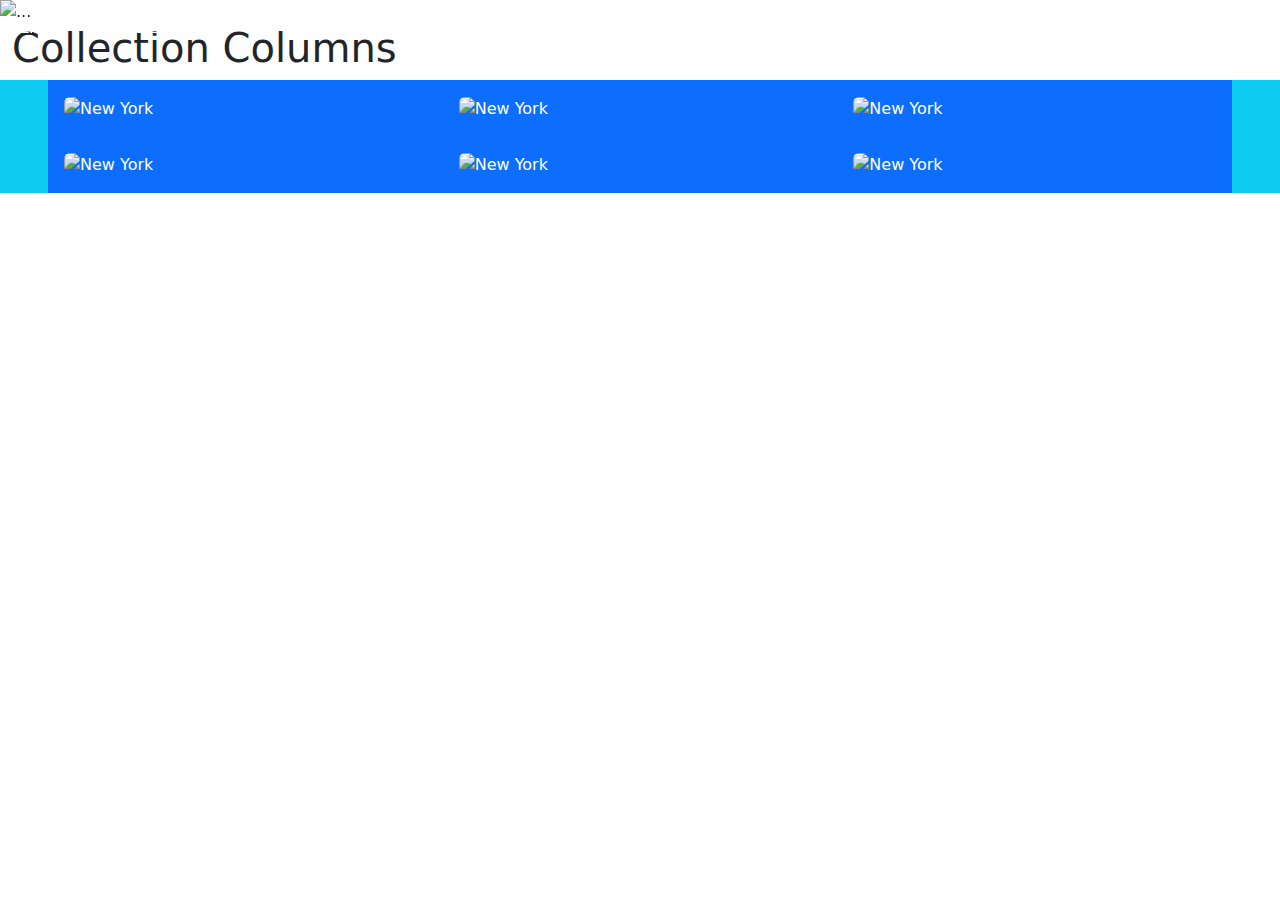
==== index.html @ 65bda181 "Update index.html" ====
<!DOCTYPE html>
<html lang="en">
<head>
  <title>Bootstrap Example</title>
  <meta charset="utf-8">
  <meta name="viewport" content="width=device-width, initial-scale=1">
  <link href="https://cdn.jsdelivr.net/npm/bootstrap@5.1.3/dist/css/bootstrap.min.css" rel="stylesheet">
  <script src="https://cdn.jsdelivr.net/npm/bootstrap@5.1.3/dist/js/bootstrap.bundle.min.js"></script>

<style>
.navbar {
  position:absolute;
  z-index:12;
  left:0;
  width:100%;
  color: white;
}
.navbar a, .collapse a {
color: white;
}
.title-overlay {
  color:#fff;
  position:absolute;
  z-index:11;
  left:0;
  width:100%;
height: 100%;
  text-align:center;
}
.carousel-caption {
left: 5%;
right: auto;
text-align: left;
}
</style>

</head>
<body>



 



<div id="carouselHero" class="carousel slide carousel-fade" data-bs-ride="carousel">

<nav class="navbar navbar-expand-md d-none d-md-block bg-transparent">
  <div class="container-fluid">
    <ul class="navbar-nav">
      <li class="nav-item">
        <a class="nav-link" href="#">Link 1</a>
      </li>
      <li class="nav-item">
        <a class="nav-link" href="#">Link 2</a>
      </li>
      <li class="nav-item">
        <a class="nav-link" href="#">Link 3</a>
      </li>
    </ul>
    <ul class="navbar-nav justify-content-end">
      <li class="nav-item">
        <a class="nav-link" href="#"><svg xmlns="http://www.w3.org/2000/svg" width="16" height="16" fill="currentColor" class="bi bi-instagram" viewBox="0 0 16 16">
  <path d="M8 0C5.829 0 5.556.01 4.703.048 3.85.088 3.269.222 2.76.42a3.917 3.917 0 0 0-1.417.923A3.927 3.927 0 0 0 .42 2.76C.222 3.268.087 3.85.048 4.7.01 5.555 0 5.827 0 8.001c0 2.172.01 2.444.048 3.297.04.852.174 1.433.372 1.942.205.526.478.972.923 1.417.444.445.89.719 1.416.923.51.198 1.09.333 1.942.372C5.555 15.99 5.827 16 8 16s2.444-.01 3.298-.048c.851-.04 1.434-.174 1.943-.372a3.916 3.916 0 0 0 1.416-.923c.445-.445.718-.891.923-1.417.197-.509.332-1.09.372-1.942C15.99 10.445 16 10.173 16 8s-.01-2.445-.048-3.299c-.04-.851-.175-1.433-.372-1.941a3.926 3.926 0 0 0-.923-1.417A3.911 3.911 0 0 0 13.24.42c-.51-.198-1.092-.333-1.943-.372C10.443.01 10.172 0 7.998 0h.003zm-.717 1.442h.718c2.136 0 2.389.007 3.232.046.78.035 1.204.166 1.486.275.373.145.64.319.92.599.28.28.453.546.598.92.11.281.24.705.275 1.485.039.843.047 1.096.047 3.231s-.008 2.389-.047 3.232c-.035.78-.166 1.203-.275 1.485a2.47 2.47 0 0 1-.599.919c-.28.28-.546.453-.92.598-.28.11-.704.24-1.485.276-.843.038-1.096.047-3.232.047s-2.39-.009-3.233-.047c-.78-.036-1.203-.166-1.485-.276a2.478 2.478 0 0 1-.92-.598 2.48 2.48 0 0 1-.6-.92c-.109-.281-.24-.705-.275-1.485-.038-.843-.046-1.096-.046-3.233 0-2.136.008-2.388.046-3.231.036-.78.166-1.204.276-1.486.145-.373.319-.64.599-.92.28-.28.546-.453.92-.598.282-.11.705-.24 1.485-.276.738-.034 1.024-.044 2.515-.045v.002zm4.988 1.328a.96.96 0 1 0 0 1.92.96.96 0 0 0 0-1.92zm-4.27 1.122a4.109 4.109 0 1 0 0 8.217 4.109 4.109 0 0 0 0-8.217zm0 1.441a2.667 2.667 0 1 1 0 5.334 2.667 2.667 0 0 1 0-5.334z"/>
</svg></a>
      </li>
    </ul>
  </div>
</nav>



<div class="collapse d-md-none" id="navbarToggleExternalContent">
  <div class="bg-dark p-4">
    <ul class="navbar-nav">
      <li class="nav-item">
        <a class="nav-link" href="#">Link 1</a>
      </li>
      <li class="nav-item">
        <a class="nav-link" href="#">Link 2</a>
      </li>
      <li class="nav-item">
        <a class="nav-link" href="#">Link 3</a>
      </li>
    </ul>
  </div>
</div>
<nav class="navbar d-md-none navbar-dark bg-transparent">
  <div class="container-fluid">
    <button class="navbar-toggler" type="button" data-bs-toggle="collapse" data-bs-target="#navbarToggleExternalContent" aria-controls="navbarToggleExternalContent" aria-expanded="false" aria-label="Toggle navigation">
      <span class="navbar-toggler-icon"></span>
    </button>
  </div>
</nav>



<div class="title-overlay d-flex justify-content-center align-items-center">
<h1>Overlay Text</h1>
</div>
  <div class="carousel-inner">
    <div class="carousel-item active">
      <img src="la.jpg" class="d-block w-100" alt="...">
<div class="carousel-caption d-none d-md-block">
    <h3>Los Angeles</h3>
    <p>We had such a great time in LA!</p>
</div>
    </div>
    <div class="carousel-item">
      <img src="ny.jpg" class="d-block w-100" alt="...">
<div class="carousel-caption d-none d-md-block">
    <h3>Los Angeles</h3>
    <p>We had such a great time in LA!</p>
</div>
    </div>
    <div class="carousel-item">
      <img src="chicago.jpg" class="d-block w-100" alt="...">
<div class="carousel-caption d-none d-md-block">
    <h3>Los Angeles</h3>
    <p>We had such a great time in LA!</p>
</div>
    </div>
  </div>
</div>


 
  <div class="container-fluid">
    <h1>Collection Columns</h1>
    <div class="row bg-info px-3 px-sm-5">
      <div class="col-md col-md-6 col-xl-4 bg-primary text-white p-3">
<img class="img-fluid rounded" src="ny.jpg" alt="New York">
      </div>
      <div class="col-md col-md-6 col-xl-4 bg-primary text-white p-3">
<img class="img-fluid rounded" src="ny.jpg" alt="New York">
      </div>
      <div class="col-md col-md-6 col-xl-4 bg-primary text-white p-3">
<img class="img-fluid rounded" src="ny.jpg" alt="New York">
      </div>
      <div class="col-md col-md-6 col-xl-4 bg-primary text-white p-3">
<img class="img-fluid rounded" src="ny.jpg" alt="New York">
      </div>
      <div class="col-md col-md-6 col-xl-4 bg-primary text-white p-3">
<img class="img-fluid rounded" src="ny.jpg" alt="New York">
      </div>
      <div class="col-md col-md-6 col-xl-4 bg-primary text-white p-3">
<img class="img-fluid rounded" src="ny.jpg" alt="New York">
      </div>
    </div>  
  </div>


</body>
</html>
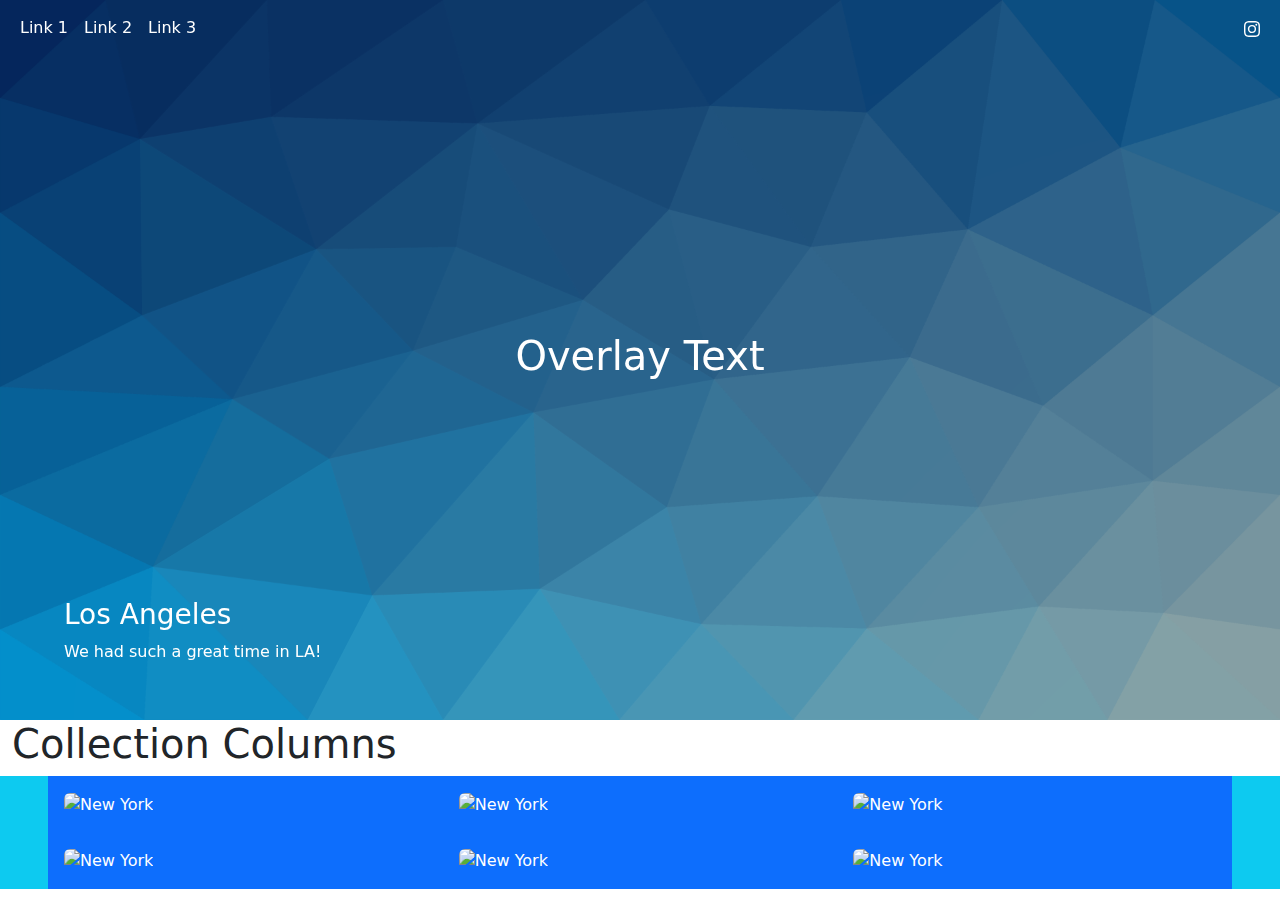
==== commit 6ae89005: "Update index.html" ====
--- a/index.html
+++ b/index.html
@@ -100,7 +100,7 @@
 </div>
   <div class="carousel-inner">
     <div class="carousel-item active">
-      <img src="la.jpg" class="d-block w-100" alt="...">
+      <img src="BG-temp.png" class="d-block w-100" alt="...">
 <div class="carousel-caption d-none d-md-block">
     <h3>Los Angeles</h3>
     <p>We had such a great time in LA!</p>
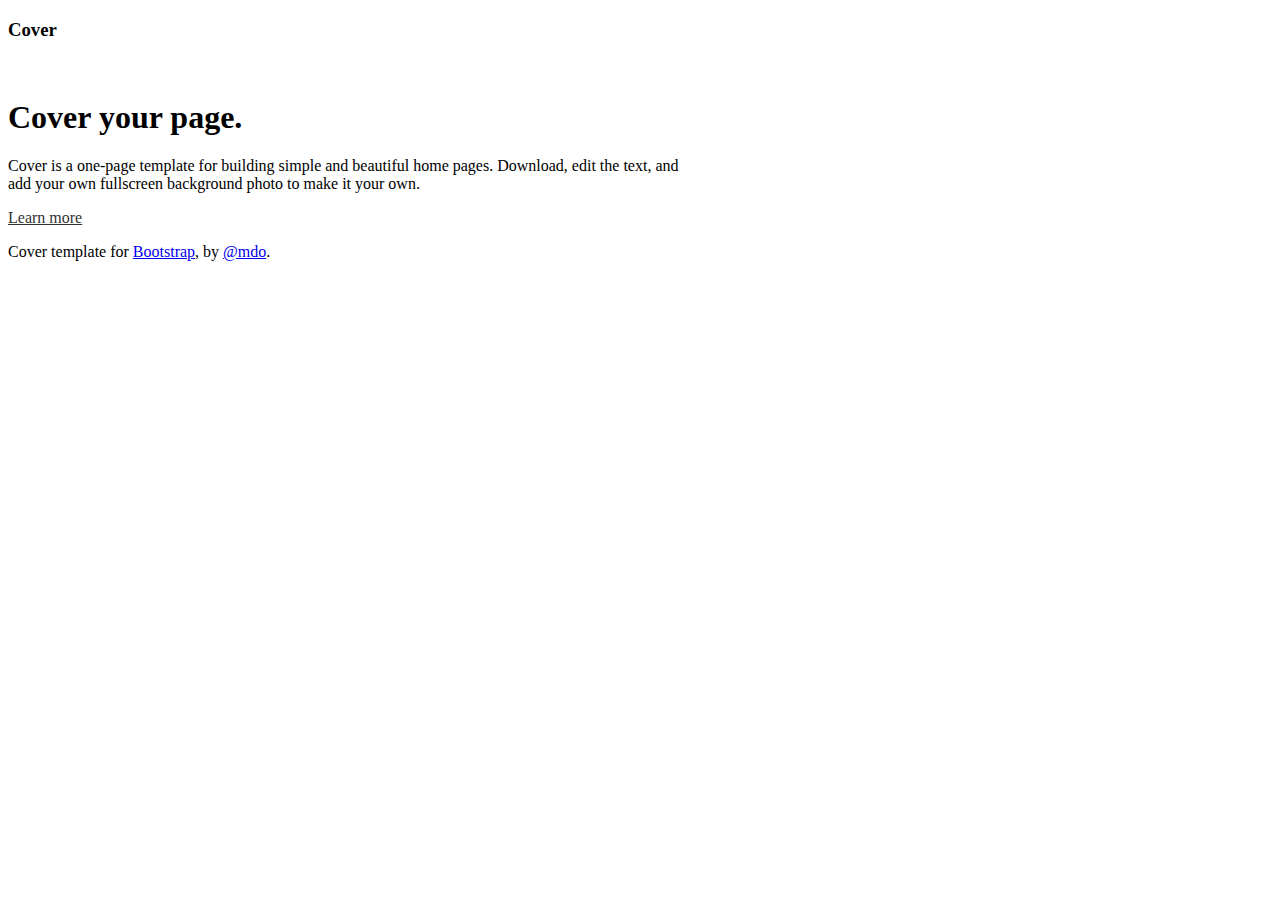
==== commit 998acb09: "Update index.html" ====
--- a/index.html
+++ b/index.html
@@ -1,154 +1,63 @@
-<!DOCTYPE html>
-<html lang="en">
-<head>
-  <title>Bootstrap Example</title>
-  <meta charset="utf-8">
-  <meta name="viewport" content="width=device-width, initial-scale=1">
-  <link href="https://cdn.jsdelivr.net/npm/bootstrap@5.1.3/dist/css/bootstrap.min.css" rel="stylesheet">
-  <script src="https://cdn.jsdelivr.net/npm/bootstrap@5.1.3/dist/js/bootstrap.bundle.min.js"></script>
+<!doctype html>
+<html lang="en" class="h-100">
+  <head>
+    <meta charset="utf-8">
+    <meta name="viewport" content="width=device-width, initial-scale=1">
+    <title>Cover Template · Bootstrap v5.1</title>
 
-<style>
-.navbar {
-  position:absolute;
-  z-index:12;
-  left:0;
-  width:100%;
-  color: white;
-}
-.navbar a, .collapse a {
-color: white;
-}
-.title-overlay {
-  color:#fff;
-  position:absolute;
-  z-index:11;
-  left:0;
-  width:100%;
-height: 100%;
-  text-align:center;
-}
-.carousel-caption {
-left: 5%;
-right: auto;
-text-align: left;
-}
-</style>
+    
 
-</head>
-<body>
+    <!-- CSS only -->
+    <link href="https://cdn.jsdelivr.net/npm/bootstrap@5.2.0-beta1/dist/css/bootstrap.min.css" rel="stylesheet" integrity="sha384-0evHe/X+R7YkIZDRvuzKMRqM+OrBnVFBL6DOitfPri4tjfHxaWutUpFmBp4vmVor" crossorigin="anonymous">
+    
+    <style>
+      .bd-placeholder-img {
+        font-size: 1.125rem;
+        text-anchor: middle;
+        -webkit-user-select: none;
+        -moz-user-select: none;
+        user-select: none;
+      }
 
+      @media (min-width: 768px) {
+        .bd-placeholder-img-lg {
+          font-size: 3.5rem;
+        }
+      }
+    </style>
 
+    
+    <!-- Custom styles for this template -->
+    <link href="cover.css" rel="stylesheet">
+  </head>
+  <body class="d-flex h-100 text-center text-white bg-dark">
+    
+<div class="cover-container d-flex w-100 h-100 p-3 mx-auto flex-column">
+  <header class="mb-auto">
+    <div>
+      <h3 class="float-md-start mb-0">Cover</h3>
+      <nav class="nav nav-masthead justify-content-center float-md-end">
+        <a class="nav-link active" aria-current="page" href="#">Home</a>
+        <a class="nav-link" href="#">Features</a>
+        <a class="nav-link" href="#">Contact</a>
+      </nav>
+    </div>
+  </header>
 
- 
+  <main class="px-3">
+    <h1>Cover your page.</h1>
+    <p class="lead">Cover is a one-page template for building simple and beautiful home pages. Download, edit the text, and add your own fullscreen background photo to make it your own.</p>
+    <p class="lead">
+      <a href="#" class="btn btn-lg btn-secondary fw-bold border-white bg-white">Learn more</a>
+    </p>
+  </main>
 
-
-
-<div id="carouselHero" class="carousel slide carousel-fade" data-bs-ride="carousel">
-
-<nav class="navbar navbar-expand-md d-none d-md-block bg-transparent">
-  <div class="container-fluid">
-    <ul class="navbar-nav">
-      <li class="nav-item">
-        <a class="nav-link" href="#">Link 1</a>
-      </li>
-      <li class="nav-item">
-        <a class="nav-link" href="#">Link 2</a>
-      </li>
-      <li class="nav-item">
-        <a class="nav-link" href="#">Link 3</a>
-      </li>
-    </ul>
-    <ul class="navbar-nav justify-content-end">
-      <li class="nav-item">
-        <a class="nav-link" href="#"><svg xmlns="http://www.w3.org/2000/svg" width="16" height="16" fill="currentColor" class="bi bi-instagram" viewBox="0 0 16 16">
-  <path d="M8 0C5.829 0 5.556.01 4.703.048 3.85.088 3.269.222 2.76.42a3.917 3.917 0 0 0-1.417.923A3.927 3.927 0 0 0 .42 2.76C.222 3.268.087 3.85.048 4.7.01 5.555 0 5.827 0 8.001c0 2.172.01 2.444.048 3.297.04.852.174 1.433.372 1.942.205.526.478.972.923 1.417.444.445.89.719 1.416.923.51.198 1.09.333 1.942.372C5.555 15.99 5.827 16 8 16s2.444-.01 3.298-.048c.851-.04 1.434-.174 1.943-.372a3.916 3.916 0 0 0 1.416-.923c.445-.445.718-.891.923-1.417.197-.509.332-1.09.372-1.942C15.99 10.445 16 10.173 16 8s-.01-2.445-.048-3.299c-.04-.851-.175-1.433-.372-1.941a3.926 3.926 0 0 0-.923-1.417A3.911 3.911 0 0 0 13.24.42c-.51-.198-1.092-.333-1.943-.372C10.443.01 10.172 0 7.998 0h.003zm-.717 1.442h.718c2.136 0 2.389.007 3.232.046.78.035 1.204.166 1.486.275.373.145.64.319.92.599.28.28.453.546.598.92.11.281.24.705.275 1.485.039.843.047 1.096.047 3.231s-.008 2.389-.047 3.232c-.035.78-.166 1.203-.275 1.485a2.47 2.47 0 0 1-.599.919c-.28.28-.546.453-.92.598-.28.11-.704.24-1.485.276-.843.038-1.096.047-3.232.047s-2.39-.009-3.233-.047c-.78-.036-1.203-.166-1.485-.276a2.478 2.478 0 0 1-.92-.598 2.48 2.48 0 0 1-.6-.92c-.109-.281-.24-.705-.275-1.485-.038-.843-.046-1.096-.046-3.233 0-2.136.008-2.388.046-3.231.036-.78.166-1.204.276-1.486.145-.373.319-.64.599-.92.28-.28.546-.453.92-.598.282-.11.705-.24 1.485-.276.738-.034 1.024-.044 2.515-.045v.002zm4.988 1.328a.96.96 0 1 0 0 1.92.96.96 0 0 0 0-1.92zm-4.27 1.122a4.109 4.109 0 1 0 0 8.217 4.109 4.109 0 0 0 0-8.217zm0 1.441a2.667 2.667 0 1 1 0 5.334 2.667 2.667 0 0 1 0-5.334z"/>
-</svg></a>
-      </li>
-    </ul>
-  </div>
-</nav>
-
-
-
-<div class="collapse d-md-none" id="navbarToggleExternalContent">
-  <div class="bg-dark p-4">
-    <ul class="navbar-nav">
-      <li class="nav-item">
-        <a class="nav-link" href="#">Link 1</a>
-      </li>
-      <li class="nav-item">
-        <a class="nav-link" href="#">Link 2</a>
-      </li>
-      <li class="nav-item">
-        <a class="nav-link" href="#">Link 3</a>
-      </li>
-    </ul>
-  </div>
-</div>
-<nav class="navbar d-md-none navbar-dark bg-transparent">
-  <div class="container-fluid">
-    <button class="navbar-toggler" type="button" data-bs-toggle="collapse" data-bs-target="#navbarToggleExternalContent" aria-controls="navbarToggleExternalContent" aria-expanded="false" aria-label="Toggle navigation">
-      <span class="navbar-toggler-icon"></span>
-    </button>
-  </div>
-</nav>
-
-
-
-<div class="title-overlay d-flex justify-content-center align-items-center">
-<h1>Overlay Text</h1>
-</div>
-  <div class="carousel-inner">
-    <div class="carousel-item active">
-      <img src="BG-temp.png" class="d-block w-100" alt="...">
-<div class="carousel-caption d-none d-md-block">
-    <h3>Los Angeles</h3>
-    <p>We had such a great time in LA!</p>
-</div>
-    </div>
-    <div class="carousel-item">
-      <img src="ny.jpg" class="d-block w-100" alt="...">
-<div class="carousel-caption d-none d-md-block">
-    <h3>Los Angeles</h3>
-    <p>We had such a great time in LA!</p>
-</div>
-    </div>
-    <div class="carousel-item">
-      <img src="chicago.jpg" class="d-block w-100" alt="...">
-<div class="carousel-caption d-none d-md-block">
-    <h3>Los Angeles</h3>
-    <p>We had such a great time in LA!</p>
-</div>
-    </div>
-  </div>
+  <footer class="mt-auto text-white-50">
+    <p>Cover template for <a href="https://getbootstrap.com/" class="text-white">Bootstrap</a>, by <a href="https://twitter.com/mdo" class="text-white">@mdo</a>.</p>
+  </footer>
 </div>
 
 
- 
-  <div class="container-fluid">
-    <h1>Collection Columns</h1>
-    <div class="row bg-info px-3 px-sm-5">
-      <div class="col-md col-md-6 col-xl-4 bg-primary text-white p-3">
-<img class="img-fluid rounded" src="ny.jpg" alt="New York">
-      </div>
-      <div class="col-md col-md-6 col-xl-4 bg-primary text-white p-3">
-<img class="img-fluid rounded" src="ny.jpg" alt="New York">
-      </div>
-      <div class="col-md col-md-6 col-xl-4 bg-primary text-white p-3">
-<img class="img-fluid rounded" src="ny.jpg" alt="New York">
-      </div>
-      <div class="col-md col-md-6 col-xl-4 bg-primary text-white p-3">
-<img class="img-fluid rounded" src="ny.jpg" alt="New York">
-      </div>
-      <div class="col-md col-md-6 col-xl-4 bg-primary text-white p-3">
-<img class="img-fluid rounded" src="ny.jpg" alt="New York">
-      </div>
-      <div class="col-md col-md-6 col-xl-4 bg-primary text-white p-3">
-<img class="img-fluid rounded" src="ny.jpg" alt="New York">
-      </div>
-    </div>  
-  </div>
-
-
-</body>
+    
+  </body>
 </html>
--- a/cover.css
+++ b/cover.css
@@ -0,0 +1,53 @@
+/*
+ * Globals
+ */
+
+
+/* Custom default button */
+.btn-secondary,
+.btn-secondary:hover,
+.btn-secondary:focus {
+  color: #333;
+  text-shadow: none; /* Prevent inheritance from `body` */
+}
+
+
+/*
+ * Base structure
+ */
+
+.body {
+  text-shadow: 0 .05rem .1rem rgba(0, 0, 0, .5);
+  box-shadow: inset 0 0 5rem rgba(0, 0, 0, .5);
+}
+
+.cover-container {
+  max-width: 42em;
+}
+
+
+/*
+ * Header
+ */
+
+.nav-masthead .nav-link {
+  padding: .25rem 0;
+  font-weight: 700;
+  color: rgba(255, 255, 255, .5);
+  background-color: transparent;
+  border-bottom: .25rem solid transparent;
+}
+
+.nav-masthead .nav-link:hover,
+.nav-masthead .nav-link:focus {
+  border-bottom-color: rgba(255, 255, 255, .25);
+}
+
+.nav-masthead .nav-link + .nav-link {
+  margin-left: 1rem;
+}
+
+.nav-masthead .active {
+  color: #fff;
+  border-bottom-color: #fff;
+}
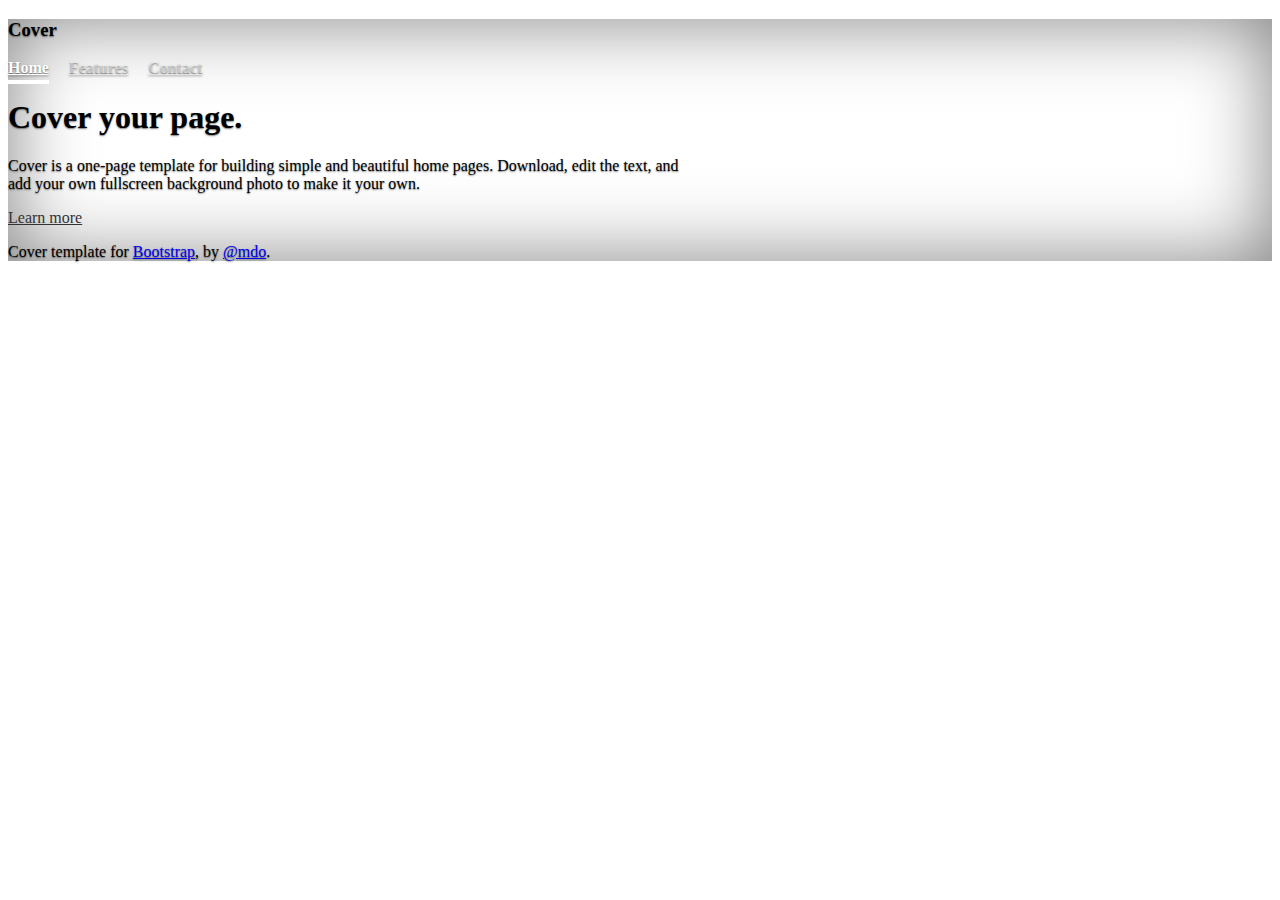
==== commit 8b25a52f: "Update index.html" ====
--- a/index.html
+++ b/index.html
@@ -24,6 +24,56 @@
           font-size: 3.5rem;
         }
       }
+      
+      /* Custom default button */
+      .btn-secondary,
+      .btn-secondary:hover,
+      .btn-secondary:focus {
+        color: #333;
+        text-shadow: none; /* Prevent inheritance from `body` */
+      }
+
+
+      /*
+       * Base structure
+       */
+
+      body {
+        text-shadow: 0 .05rem .1rem rgba(0, 0, 0, .5);
+        box-shadow: inset 0 0 5rem rgba(0, 0, 0, .5);
+      }
+
+      .cover-container {
+        max-width: 42em;
+      }
+
+
+      /*
+       * Header
+       */
+
+      .nav-masthead .nav-link {
+        padding: .25rem 0;
+        font-weight: 700;
+        color: rgba(255, 255, 255, .5);
+        background-color: transparent;
+        border-bottom: .25rem solid transparent;
+      }
+
+      .nav-masthead .nav-link:hover,
+      .nav-masthead .nav-link:focus {
+        border-bottom-color: rgba(255, 255, 255, .25);
+      }
+
+      .nav-masthead .nav-link + .nav-link {
+        margin-left: 1rem;
+      }
+
+      .nav-masthead .active {
+        color: #fff;
+        border-bottom-color: #fff;
+      }
+      
     </style>
 
     
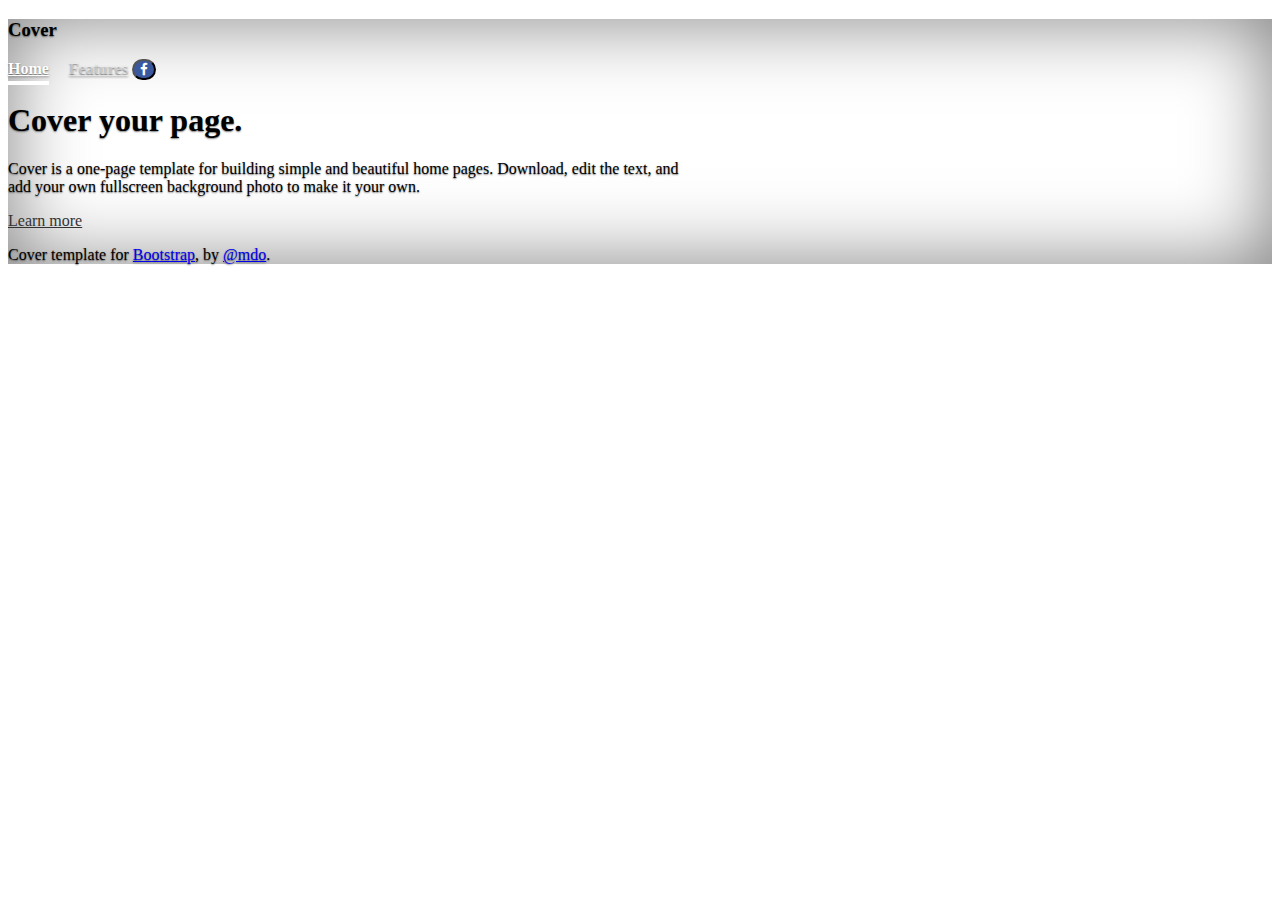
==== commit f2fe49ea: "Update index.html" ====
--- a/index.html
+++ b/index.html
@@ -9,6 +9,7 @@
 
     <!-- CSS only -->
     <link href="https://cdn.jsdelivr.net/npm/bootstrap@5.2.0-beta1/dist/css/bootstrap.min.css" rel="stylesheet" integrity="sha384-0evHe/X+R7YkIZDRvuzKMRqM+OrBnVFBL6DOitfPri4tjfHxaWutUpFmBp4vmVor" crossorigin="anonymous">
+    <link rel="stylesheet" href="https://cdnjs.cloudflare.com/ajax/libs/font-awesome/4.7.0/css/font-awesome.min.css">
     
     <style>
       .bd-placeholder-img {
@@ -66,13 +67,31 @@
       }
 
       .nav-masthead .nav-link + .nav-link {
-        margin-left: 1rem;
+        margin-left: 2rem;
       }
 
       .nav-masthead .active {
         color: #fff;
         border-bottom-color: #fff;
       }
+      
+      .btn.btn-rounded {
+    border-radius: 50px;
+}
+
+.btn-outline-facebook {
+    border: 1px solid #3b579d;
+    color: #3b579d;
+}
+
+.btn-outline-facebook:hover {
+    background: #3b579d;
+    color: #ffffff;
+}
+.btn-facebook {
+    background: #3b579d;
+    color: #ffffff;
+}
       
     </style>
 
@@ -89,7 +108,7 @@
       <nav class="nav nav-masthead justify-content-center float-md-end">
         <a class="nav-link active" aria-current="page" href="#">Home</a>
         <a class="nav-link" href="#">Features</a>
-        <a class="nav-link" href="#">Contact</a>
+        <button type="button" class="btn btn-social-icon btn-facebook btn-rounded"><i class="fa fa-facebook"></i></button>
       </nav>
     </div>
   </header>
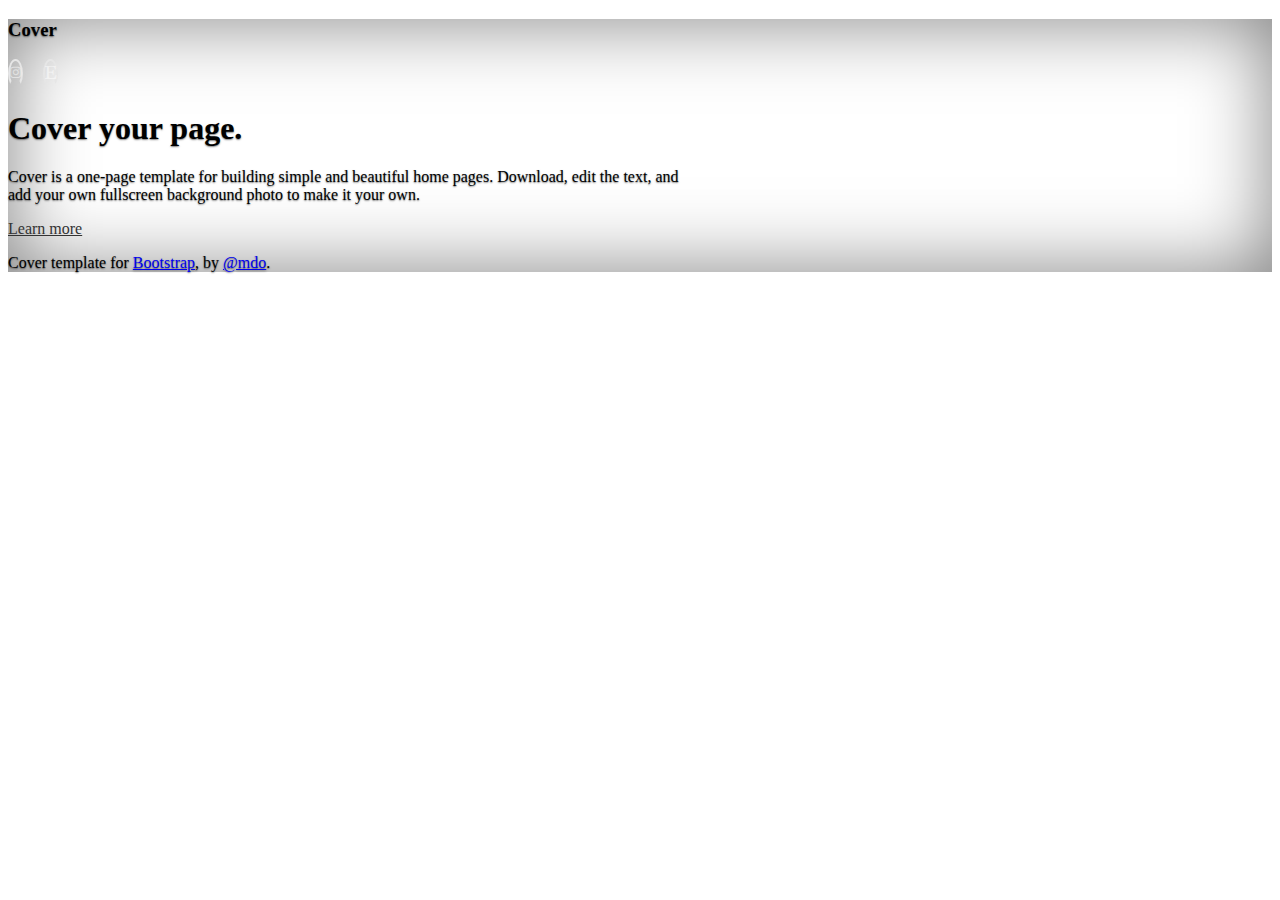
==== commit eaa50218: "Social icons made" ====
--- a/index.html
+++ b/index.html
@@ -25,14 +25,7 @@
           font-size: 3.5rem;
         }
       }
-      
-      /* Custom default button */
-      .btn-secondary,
-      .btn-secondary:hover,
-      .btn-secondary:focus {
-        color: #333;
-        text-shadow: none; /* Prevent inheritance from `body` */
-      }
+     
 
 
       /*
@@ -53,45 +46,25 @@
        * Header
        */
 
-      .nav-masthead .nav-link {
-        padding: .25rem 0;
-        font-weight: 700;
-        color: rgba(255, 255, 255, .5);
-        background-color: transparent;
-        border-bottom: .25rem solid transparent;
-      }
-
-      .nav-masthead .nav-link:hover,
-      .nav-masthead .nav-link:focus {
-        border-bottom-color: rgba(255, 255, 255, .25);
-      }
 
       .nav-masthead .nav-link + .nav-link {
-        margin-left: 2rem;
-      }
-
-      .nav-masthead .active {
-        color: #fff;
-        border-bottom-color: #fff;
+        margin-left: 0.5rem;
       }
       
       .btn.btn-rounded {
-    border-radius: 50px;
-}
+    	border-radius: 50%;
+	  }
 
-.btn-outline-facebook {
-    border: 1px solid #3b579d;
-    color: #3b579d;
-}
-
-.btn-outline-facebook:hover {
-    background: #3b579d;
-    color: #ffffff;
-}
-.btn-facebook {
-    background: #3b579d;
-    color: #ffffff;
-}
+	  .btn-social-icon:hover {
+    	background: #E6E6E6;
+    	color: black;
+        border: 2px solid #E6E6E6;
+	  }
+	  .btn-social-icon {
+    	background: transparent;
+    	color: #ffffff;
+        border: 2px solid #E6E6E6;
+	  }
       
     </style>
 
@@ -106,9 +79,8 @@
     <div>
       <h3 class="float-md-start mb-0">Cover</h3>
       <nav class="nav nav-masthead justify-content-center float-md-end">
-        <a class="nav-link active" aria-current="page" href="#">Home</a>
-        <a class="nav-link" href="#">Features</a>
-        <button type="button" class="btn btn-social-icon btn-facebook btn-rounded"><i class="fa fa-facebook"></i></button>
+        <button type="button" class="nav-link btn btn-social-icon btn-instagram btn-rounded"><i class="fa fa-instagram"></i></button>
+        <button type="button" class="nav-link btn btn-social-icon btn-etsy btn-rounded"><i class="fa fa-etsy"></i></button>
       </nav>
     </div>
   </header>
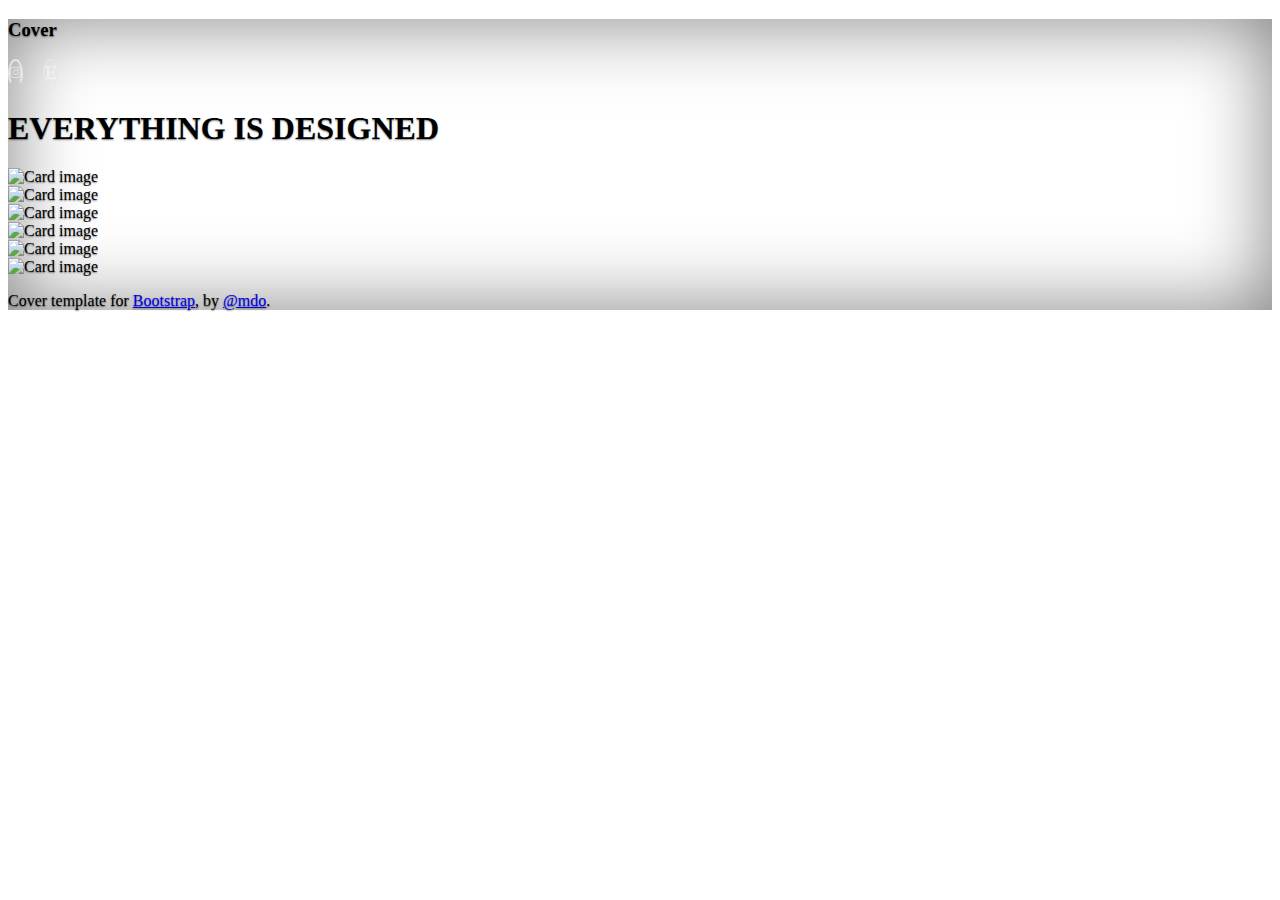
==== commit 7c6515ab: "edit sizing" ====
--- a/index.html
+++ b/index.html
@@ -38,7 +38,7 @@
       }
 
       .cover-container {
-        max-width: 42em;
+        max-width: 100em;
       }
 
 
@@ -66,6 +66,11 @@
         border: 2px solid #E6E6E6;
 	  }
       
+      
+      .card {
+      	border: none;
+      }
+      
     </style>
 
     
@@ -74,7 +79,7 @@
   </head>
   <body class="d-flex h-100 text-center text-white bg-dark">
     
-<div class="cover-container d-flex w-100 h-100 p-3 mx-auto flex-column">
+<div class="cover-container d-flex w-100 h-100 p-4 mx-auto flex-column">
   <header class="mb-auto">
     <div>
       <h3 class="float-md-start mb-0">Cover</h3>
@@ -86,11 +91,39 @@
   </header>
 
   <main class="px-3">
-    <h1>Cover your page.</h1>
-    <p class="lead">Cover is a one-page template for building simple and beautiful home pages. Download, edit the text, and add your own fullscreen background photo to make it your own.</p>
-    <p class="lead">
-      <a href="#" class="btn btn-lg btn-secondary fw-bold border-white bg-white">Learn more</a>
-    </p>
+    <h1>EVERYTHING IS DESIGNED</h1>
+    <div class="row row-cols-md-3 row-cols-2">
+    	<div class="col bg-success">
+        	<div class="card">
+    			<img class="card-img-top" src="paris.jpg" alt="Card image">
+    		</div>
+        </div>
+    	<div class="col bg-warning">
+        	<div class="card">
+    			<img class="card-img-top" src="paris.jpg" alt="Card image">
+    		</div>
+        </div>
+        <div class="col bg-success">
+        	<div class="card">
+    			<img class="card-img-top" src="paris.jpg" alt="Card image">
+    		</div>
+        </div>
+        <div class="col bg-warning">
+        	<div class="card">
+    			<img class="card-img-top" src="paris.jpg" alt="Card image">
+    		</div>
+        </div>
+        <div class="col bg-success">
+        	<div class="card">
+    			<img class="card-img-top" src="paris.jpg" alt="Card image">
+    		</div>
+        </div>
+        <div class="col bg-warning">
+        	<div class="card">
+    			<img class="card-img-top" src="paris.jpg" alt="Card image">
+    		</div>
+        </div>
+  	</div>
   </main>
 
   <footer class="mt-auto text-white-50">
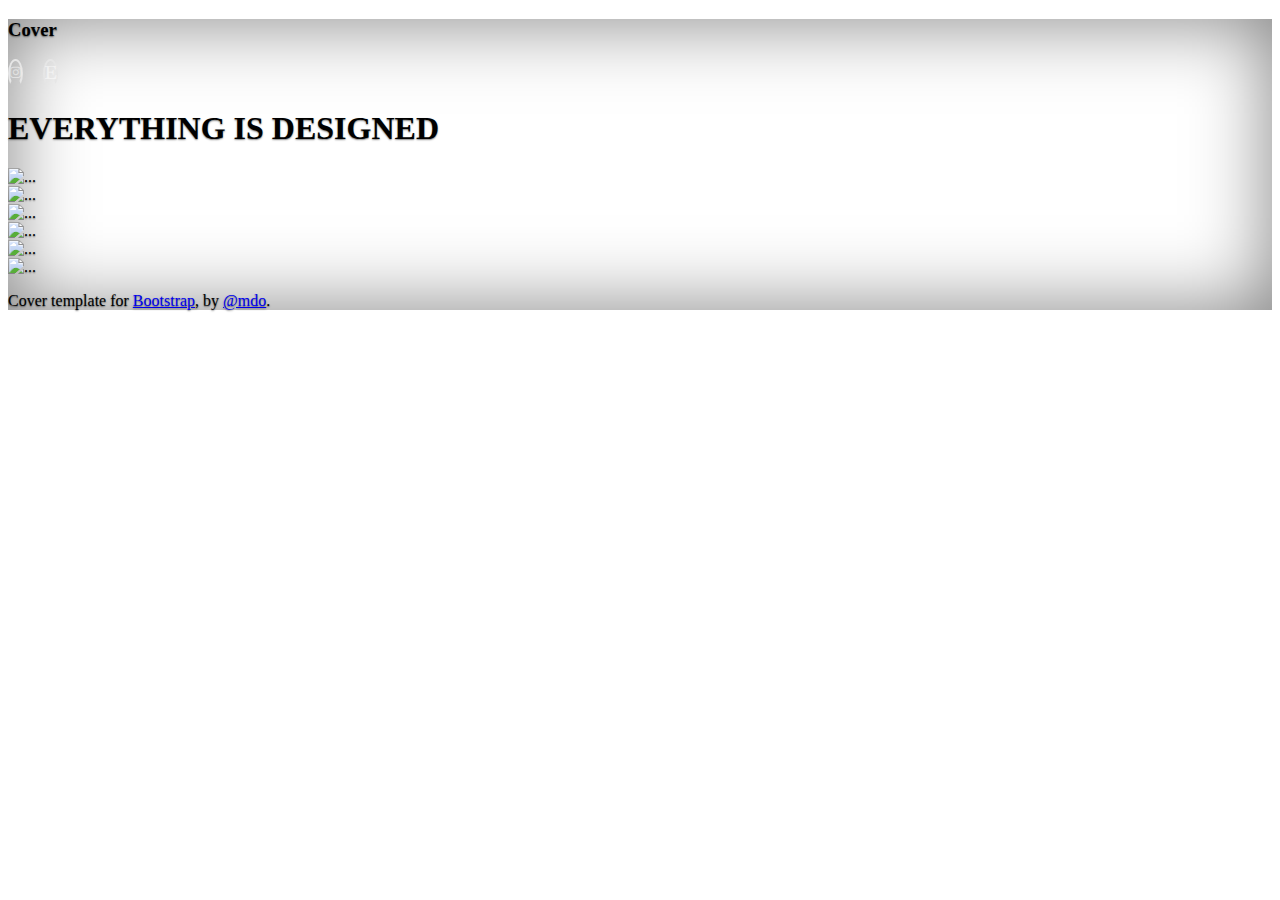
==== commit e9c719f9: "responsive thumbnails" ====
--- a/index.html
+++ b/index.html
@@ -38,7 +38,7 @@
       }
 
       .cover-container {
-        max-width: 100em;
+        max-width: 70em;
       }
 
 
@@ -67,10 +67,6 @@
 	  }
       
       
-      .card {
-      	border: none;
-      }
-      
     </style>
 
     
@@ -92,36 +88,24 @@
 
   <main class="px-3">
     <h1>EVERYTHING IS DESIGNED</h1>
-    <div class="row row-cols-md-3 row-cols-2">
-    	<div class="col bg-success">
-        	<div class="card">
-    			<img class="card-img-top" src="paris.jpg" alt="Card image">
-    		</div>
+    <div class="row row-cols-sm-3 row-cols-2">
+    	<div class="col bg-success p-2">
+        	<img class="img-fluid rounded" src="paris.jpg" alt="...">
         </div>
-    	<div class="col bg-warning">
-        	<div class="card">
-    			<img class="card-img-top" src="paris.jpg" alt="Card image">
-    		</div>
+    	<div class="col bg-warning p-2">
+        	<img class="img-fluid rounded" src="paris.jpg" alt="...">
         </div>
-        <div class="col bg-success">
-        	<div class="card">
-    			<img class="card-img-top" src="paris.jpg" alt="Card image">
-    		</div>
+        <div class="col bg-success p-2">
+        	<img class="img-fluid rounded" src="paris.jpg" alt="...">
         </div>
-        <div class="col bg-warning">
-        	<div class="card">
-    			<img class="card-img-top" src="paris.jpg" alt="Card image">
-    		</div>
+        <div class="col bg-warning p-2">
+        	<img class="img-fluid rounded" src="paris.jpg" alt="...">
         </div>
-        <div class="col bg-success">
-        	<div class="card">
-    			<img class="card-img-top" src="paris.jpg" alt="Card image">
-    		</div>
+        <div class="col bg-success p-2">
+        	<img class="img-fluid rounded" src="paris.jpg" alt="...">
         </div>
-        <div class="col bg-warning">
-        	<div class="card">
-    			<img class="card-img-top" src="paris.jpg" alt="Card image">
-    		</div>
+        <div class="col bg-warning p-2">
+        	<img class="img-fluid rounded" src="paris.jpg" alt="...">
         </div>
   	</div>
   </main>
